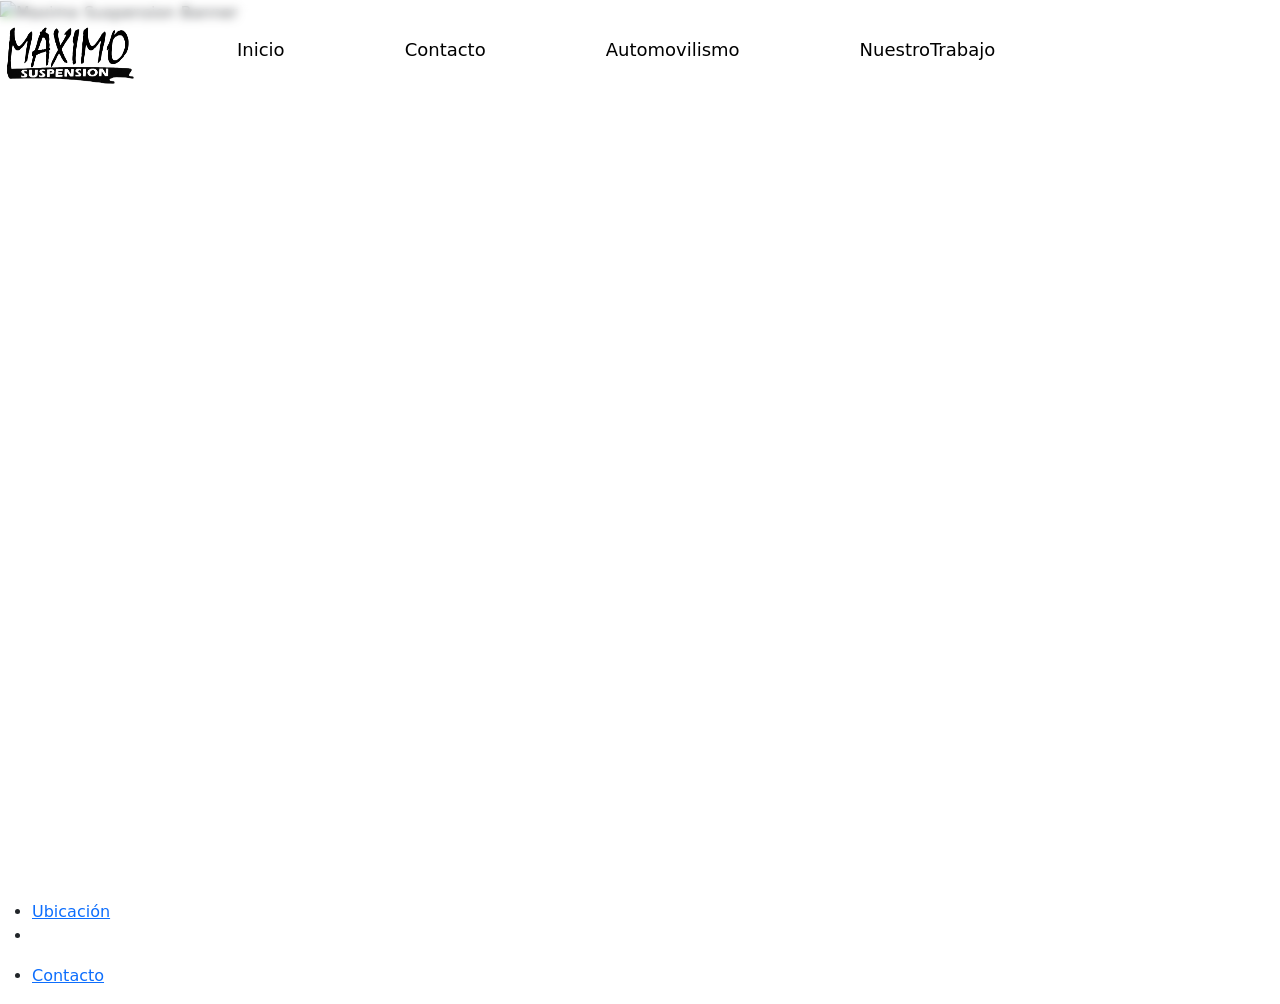
==== index.html @ 8e52dec3 "Add files via upload" ====
<!DOCTYPE html>
<html lang="es">
<head>
    <meta charset="UTF-8">
    <meta name="viewport" content="width=device-width, initial-scale=1.0">
    <title>Maximo Suspension</title>
    <link rel="stylesheet" href="style.css">
    <link href="https://cdn.jsdelivr.net/npm/bootstrap@5.3.0/dist/css/bootstrap.min.css" rel="stylesheet" integrity="sha384-9ndCyUaIbzAi2FUVXJi0CjmCapSmO7SnpJef0486qhLnuZ2cdeRhO02iuK6FUUVM" crossorigin="anonymous">
</head>
<body>
    <header>
        <div class="logo">
            <a href="index.html">
                <img src="Iniciologo.png" alt="Maximo suspension logo">
            </a>
        </div>
        <nav>
            <ul>
                <li class="nav--item"><a href="">Inicio</a></li>
                <li class="nav--item"><a href="contacto.html">Contacto</a></li>
                <li class="nav--item"><a href="automovilismo.html">Automovilismo</a></li>
                <li class="nav--item"><a href="NuestroTrabajo.html">NuestroTrabajo</a></li>
            </ul>
        </nav>
        
    </header>

    <section class="col-12 col-md-6 col-lg-4">
        <img src="autobanner.jpg" alt="Maximo Suspension Banner">
    </section>

    <footer>
        <div class="footer-content">
            <ul class="footer-links">
                <li><a href="#">Ubicación</a></li>
                <li></li>
            </ul>
            <ul class="contactof">
                <li><a href="#">Contacto</a></li>
            </ul>
        </div>
    </footer>

    <script src="https://cdn.jsdelivr.net/npm/@popperjs/core@2.11.8/dist/umd/popper.min.js" integrity="sha384-I7E8VVD/ismYTF4hNIPjVp/Zjvgyol6VFvRkX/vR+Vc4jQkC+hVqc2pM8ODewa9r" crossorigin="anonymous"></script>
    <script src="https://cdn.jsdelivr.net/npm/bootstrap@5.3.8/dist/js/bootstrap.min.js" integrity="sha384-G/EV+4j2dNv+tEPo3++6LCgdCROaejBqfUeNjuKAiuXbjrxilcCdDz6ZAVfHWe1Y" crossorigin="anonymous"></script>
</body>
---- style.css ----
* {
    margin: 0;
    padding: 0;
    box-sizing: border-box;
}

body {
    min-height: 100vh;
    display: flex;
    font-family: 'Gill Sans', 'Gill Sans MT', Calibri, 'Trebuchet MS', sans-serif;
    background-color: #f4f4f4;
    flex-direction: column;
}

header{
    position: fixed;
    top: 0;
    left: 0;
    width: 100%;
    padding: 5px 5px;

    display: flex;
    align-items: center;

    background: rgba(255, 255, 255, 0.281);
    backdrop-filter: blur(5px);

    z-index: 1000;
}


.logo img {
    height: 100px;
    width: 130px;
    margin-top: 5px;
    margin-right: 70px;

}
nav{
    display: flex;
    align-items: center;
}
nav a{
        text-decoration: none;
        color: #000000;
}
    

nav ul{
    padding: auto;
    display: flex;
    gap: 120px;
    list-style: none;
    color: white;
    font-size: 18px;
    transition: 0.3s;
    border-radius: 10px;
    padding-bottom: 0%;
}

.nav--item a:hover{
    color: #ff9500;
}
@media (max-width: 900px){
heaeder{
    padding: 15px 25px;
}
.logo img{
    width: 90px;
}
nav ul{
    gap: 15px;
}
-nav--item a{
    font-size: 16px;
}}

/*celulares*/
@media (max-width: 600px){
    header{
        flex-direction: column;
        gap: 10px;
        padding: 10px;
    }
    .logo img{
        width: 80px;
    }
    nav ul{
        flex-wrap: wrap;
        justify-content: center;
        gap: 10px;
    }
    .nav--item a{
        font-size: 14px;
    }
    
   
}

section{
    width: 100%;
    height: 100vh;
}
section img{
    width: 300%;
    height: 100%;
    object-fit: cover;
}
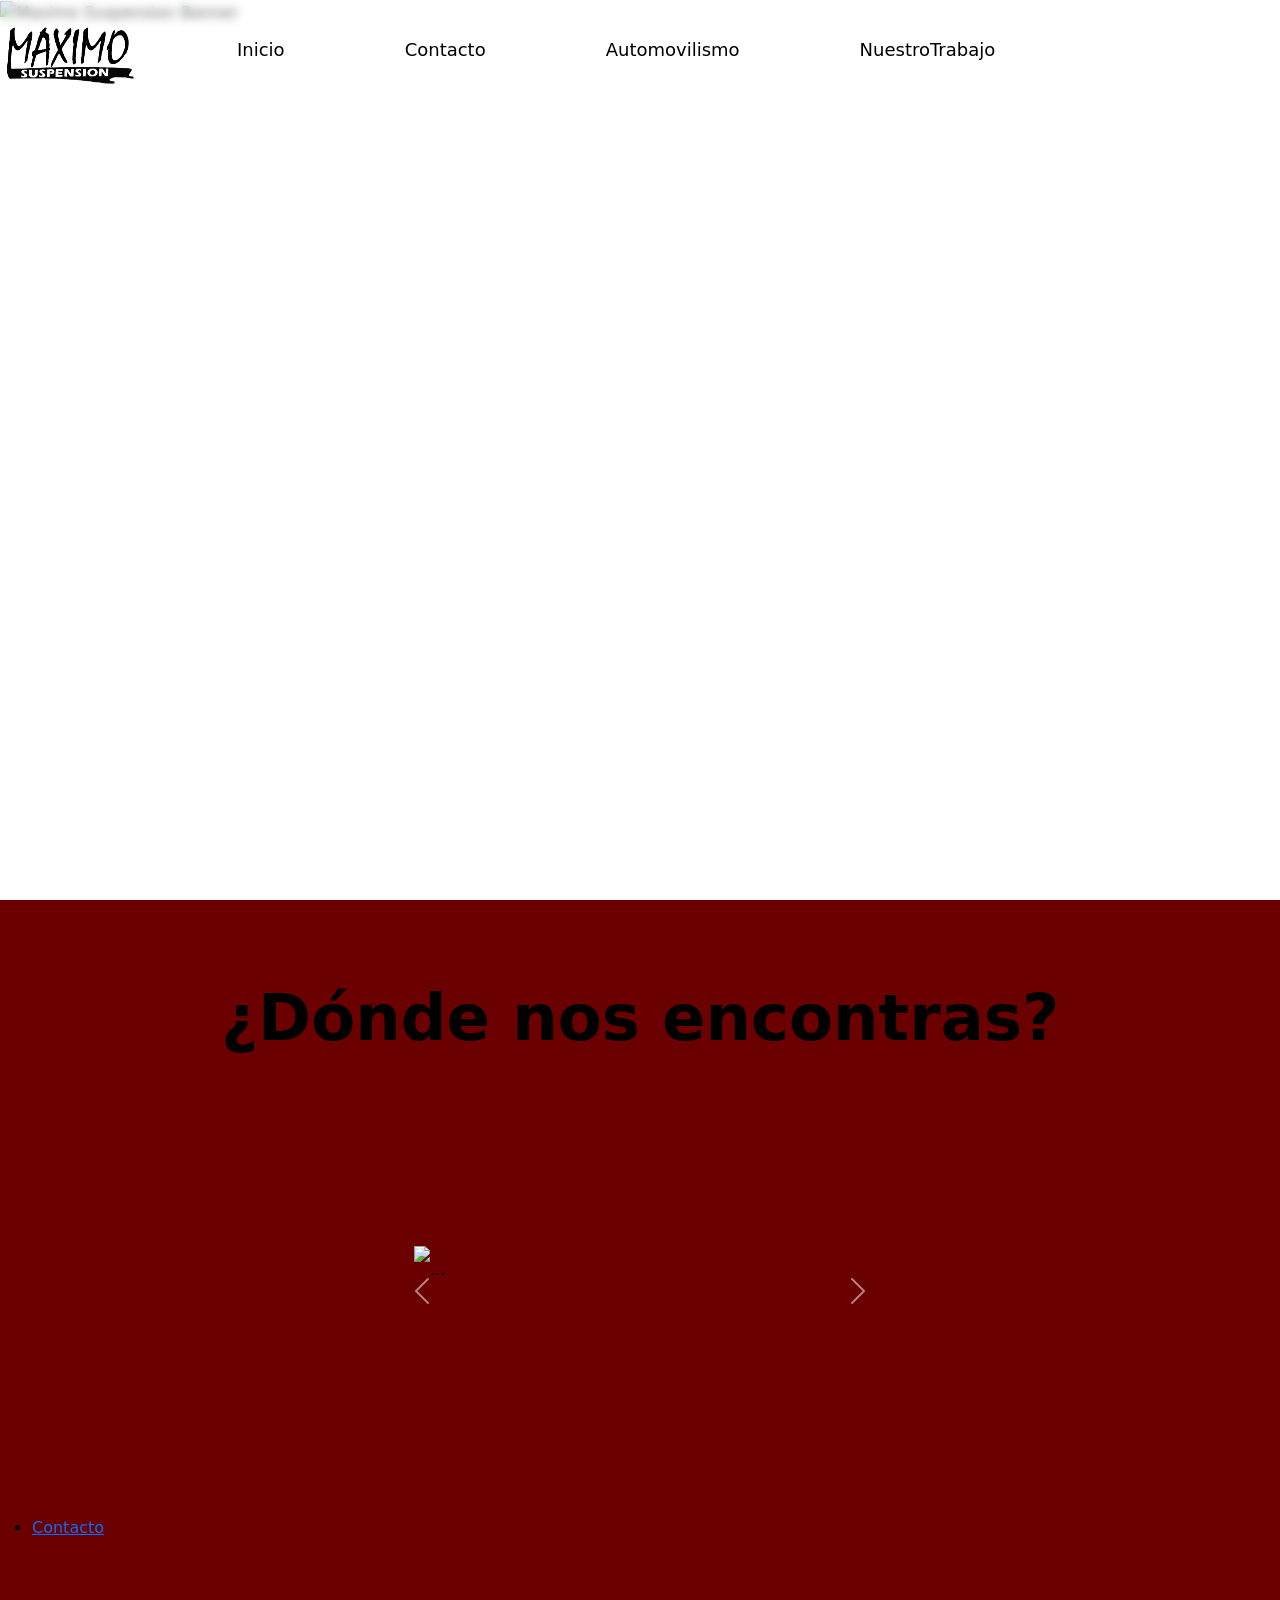
==== commit eb419bf7: "agregamos un carrusel al footer con la ubicación modificamos el html y css." ====
--- a/index.html
+++ b/index.html
@@ -16,7 +16,7 @@
         </div>
         <nav>
             <ul>
-                <li class="nav--item"><a href="">Inicio</a></li>
+                <li class="nav--item"><a href="index.html">Inicio</a></li>
                 <li class="nav--item"><a href="contacto.html">Contacto</a></li>
                 <li class="nav--item"><a href="automovilismo.html">Automovilismo</a></li>
                 <li class="nav--item"><a href="NuestroTrabajo.html">NuestroTrabajo</a></li>
@@ -31,10 +31,30 @@
 
     <footer>
         <div class="footer-content">
-            <ul class="footer-links">
-                <li><a href="#">Ubicación</a></li>
-                <li></li>
-            </ul>
+            <div class="donde">
+            ¿Dónde nos encontras?
+            </div>
+            <div id="carouselExample" class="carousel slide">
+                <div class="carousel-inner">
+                    <div class="carousel-item active">
+                        <img src="Maps.PNG" class="d-block w-100" alt="...">
+                    </div>
+                    <div class="carousel-item">
+                        <img src="ubicación.PNG" class="d-block w-100" alt="...">
+                    </div>
+                    <div class="carousel-item">
+                        <img src="ubicaciónA.PNG" class="d-block w-100" alt="...">
+                    </div>
+                </div>
+                <button class="carousel-control-prev" type="button" data-bs-target="#carouselExample" data-bs-slide="prev">
+                    <span class="carousel-control-prev-icon" aria-hidden="true"></span>
+                    <span class="visually-hidden">Previous</span>
+                </button>
+                <button class="carousel-control-next" type="button" data-bs-target="#carouselExample" data-bs-slide="next">
+                    <span class="carousel-control-next-icon" aria-hidden="true"></span>
+                    <span class="visually-hidden">Next</span>
+                </button>
+            </div>
             <ul class="contactof">
                 <li><a href="#">Contacto</a></li>
             </ul>
--- a/style.css
+++ b/style.css
@@ -79,8 +79,8 @@
 @media (max-width: 600px){
     header{
         flex-direction: column;
-        gap: 10px;
-        padding: 10px;
+        gap: 2px;
+        padding: 2px;
     }
     .logo img{
         width: 80px;
@@ -105,4 +105,62 @@
     width: 300%;
     height: 100%;
     object-fit: cover;
-}+}
+
+footer {
+    flex-grow: 1;
+    background-color: #6b0000;
+    color: #000000;
+    text-align: left;
+    padding: 70px 0;
+    bottom: 0;
+    width: 100%;
+}
+footer img {
+    max-width: 300px;
+    line-height: 3;
+    margin-top: 50px;
+    
+}
+.donde{
+    text-align: center;
+    font-size: 4rem;
+    font-weight: bold;
+    background: #6b0000
+
+
+}
+#carouselExample{
+    padding: 20px;
+    color:  #1111;
+    width:             400px;
+    height: 250px;
+    margin: 100px auto;
+    border-radius: 15px;
+   
+    
+}
+/*slide¿*/
+.carousel-item{
+    height: 250px;
+    width: 300px;
+    color: #000000;
+    padding: 10px;
+}
+#carouselExample{
+    width: 40%;
+    max-width: 900px;
+    height: 250px;
+}
+.carousel-item img{
+    width: 100%;
+    height: 100%;
+    object-fit: cover;
+}
+
+@media (max-width: 760px){
+    #carouselExample{
+        height: 250px;
+    }
+}
+
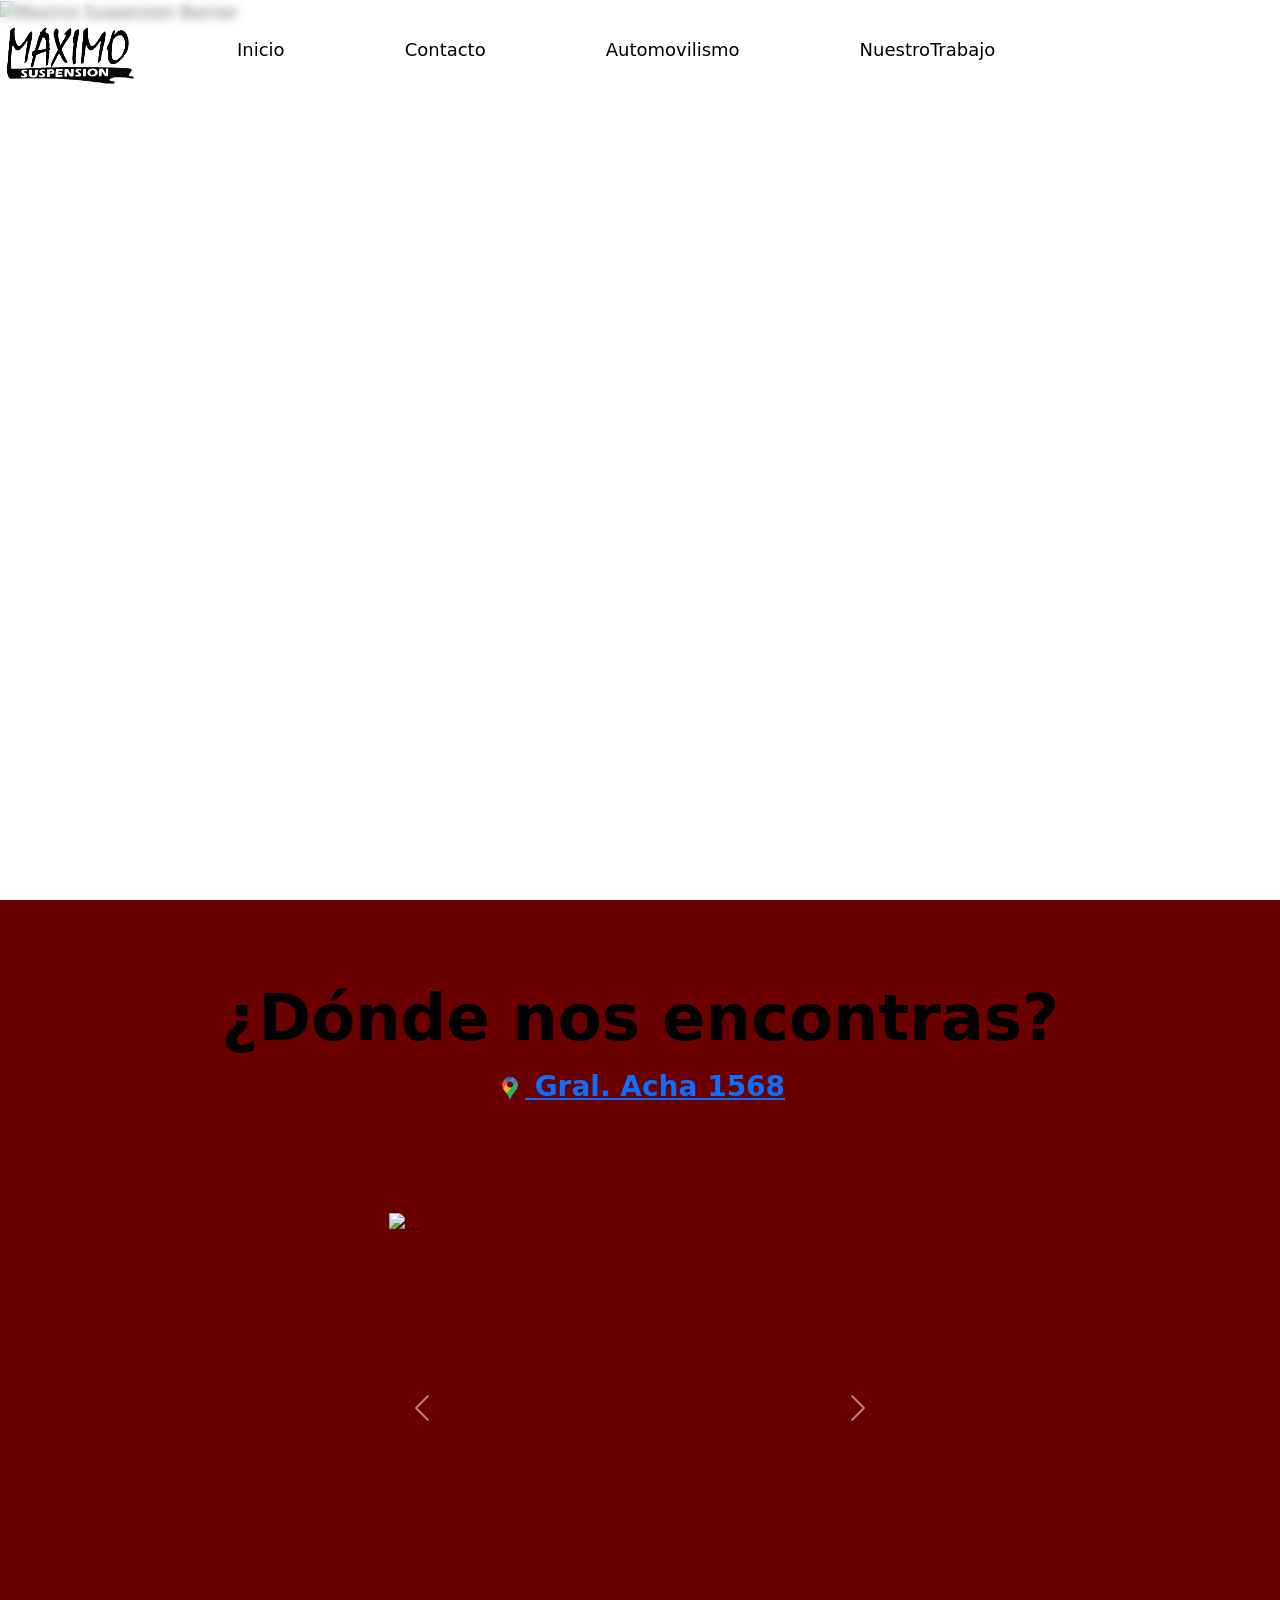
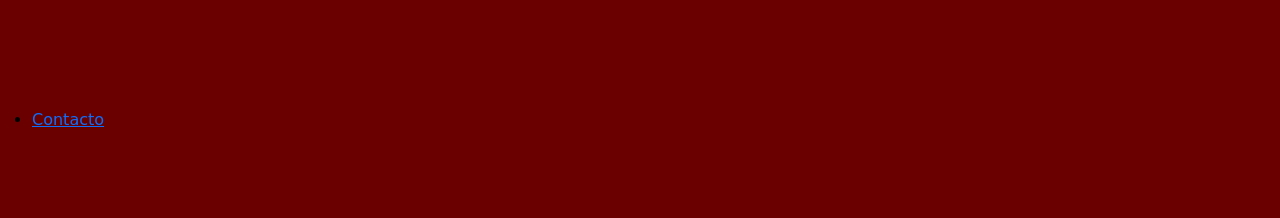
==== commit 9cfe3b5f: "Add files via upload" ====
--- a/index.html
+++ b/index.html
@@ -34,6 +34,10 @@
             <div class="donde">
             ¿Dónde nos encontras?
             </div>
+            <div class="ubi">
+            <a href="https://www.google.com/maps/place/Gral.+Acha+1568,+B1878+Quilmes+Oeste,+Provincia+de+Buenos+Aires/@-34.740072,-58.2885388,17z/data=!3m1!4b1!4m6!3m5!1s0x95a32dd74b11ed37:0xceb569918934865b!8m2!3d-34.7400764!4d-58.2859639!16s%2Fg%2F11pdfvt6d4?entry=ttu&g_ep=EgoyMDI2MDYwMS4wIKXMDSoASAFQAw%3D%3D">
+                <img class="mapslogo" src="Maps1.PNG"> Gral. Acha 1568</a>
+            </div>
             <div id="carouselExample" class="carousel slide">
                 <div class="carousel-inner">
                     <div class="carousel-item active">
--- a/style.css
+++ b/style.css
@@ -116,12 +116,7 @@
     bottom: 0;
     width: 100%;
 }
-footer img {
-    max-width: 300px;
-    line-height: 3;
-    margin-top: 50px;
-    
-}
+
 .donde{
     text-align: center;
     font-size: 4rem;
@@ -131,36 +126,46 @@
 
 }
 #carouselExample{
-    padding: 20px;
+    margin-top: 1px;
+    padding: 5px;
     color:  #1111;
-    width:             400px;
-    height: 250px;
+    width:  400px;
+    height: 400px;
     margin: 100px auto;
     border-radius: 15px;
-   
-    
 }
 /*slide¿*/
 .carousel-item{
-    height: 250px;
-    width: 300px;
+    height: 400px;
+    width: 400px;
     color: #000000;
-    padding: 10px;
 }
 #carouselExample{
     width: 40%;
     max-width: 900px;
-    height: 250px;
+    height: 400px;
 }
 .carousel-item img{
+    margin-right: 10px;
     width: 100%;
     height: 100%;
-    object-fit: cover;
 }
 
 @media (max-width: 760px){
     #carouselExample{
-        height: 250px;
+        height: 350px;
     }
 }
-
+.ubi{
+    margin-bottom: 1px;
+    display: flex;
+    justify-content: center;
+    align-items: center;
+    font-size: 28px;
+    font-weight: bold;
+    width: 100%;
+}
+.mapslogo{
+    width: 30px;
+    height: 30px;
+}
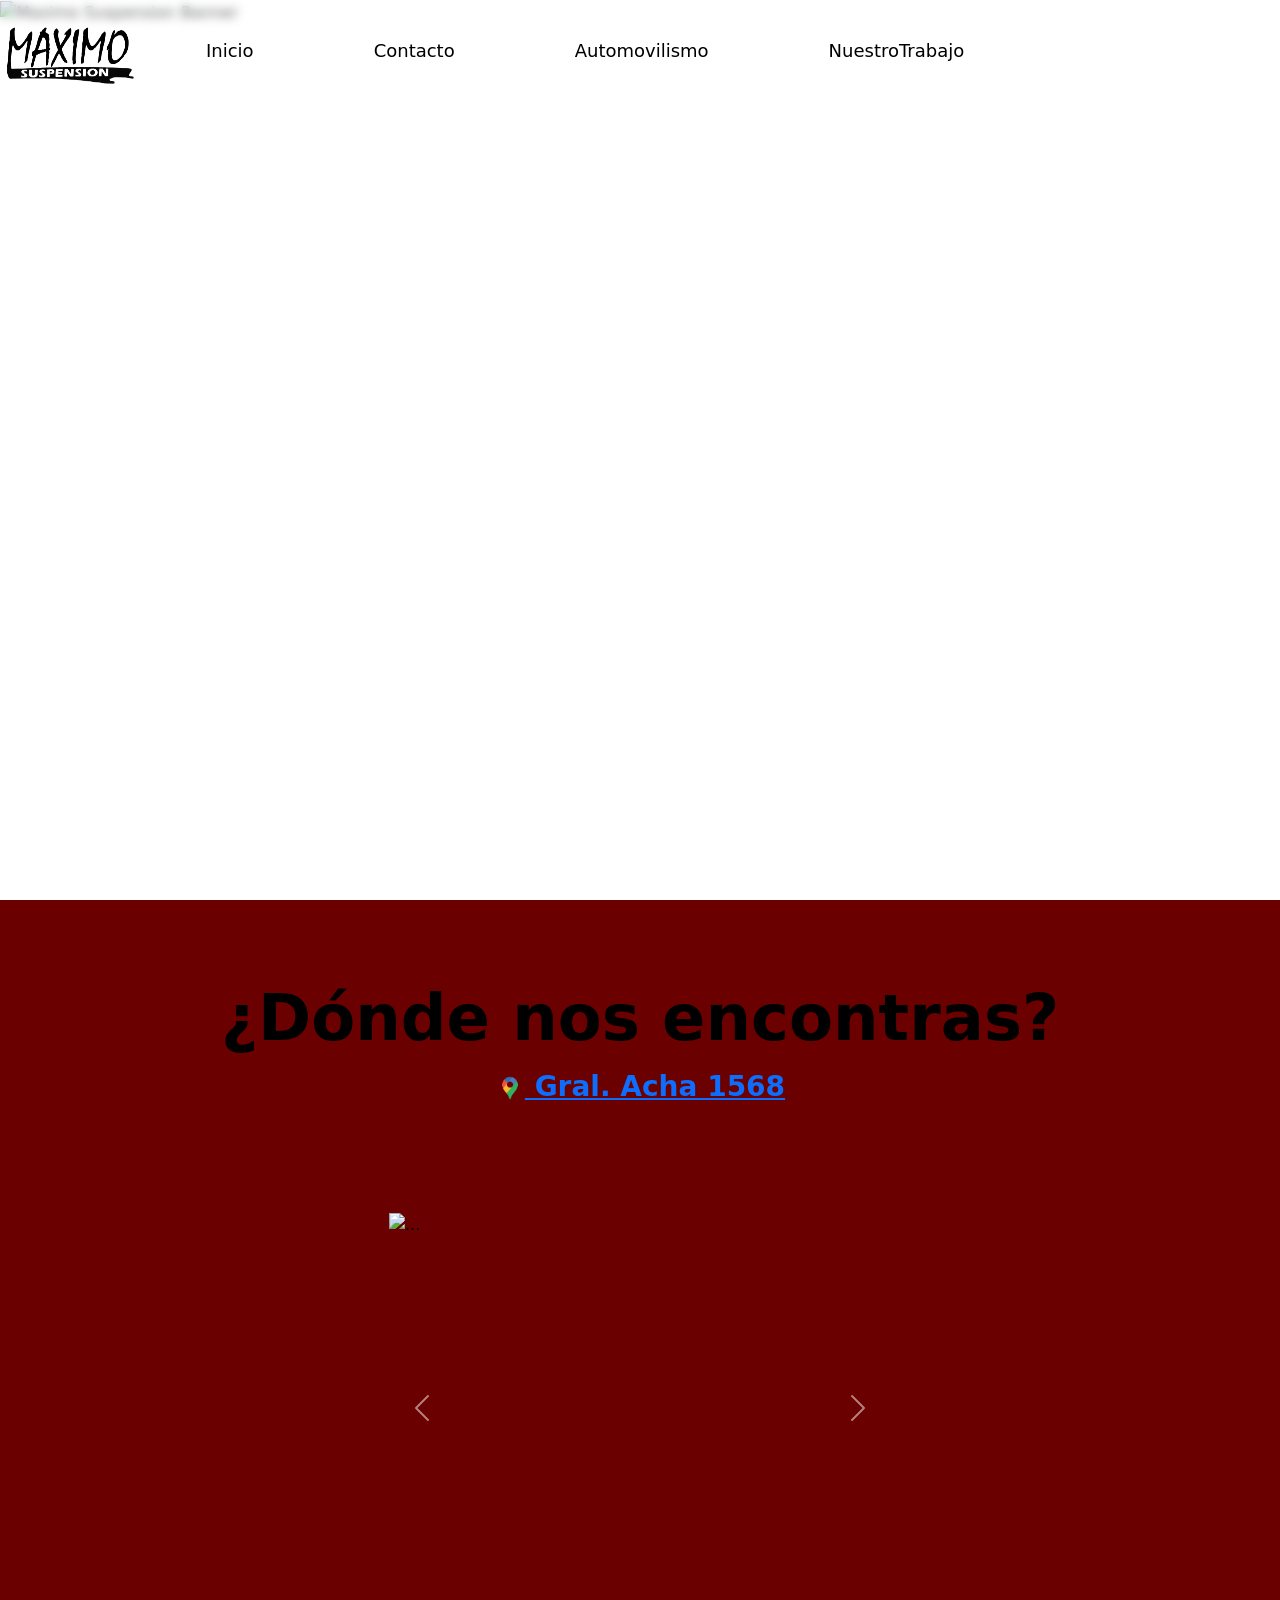
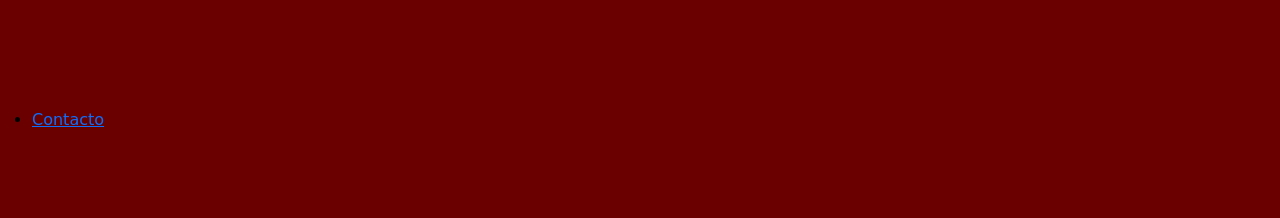
==== commit 84c42631: "index, css, imagen. actualización de responsive" ====
--- a/index.html
+++ b/index.html
@@ -14,7 +14,7 @@
                 <img src="Iniciologo.png" alt="Maximo suspension logo">
             </a>
         </div>
-        <nav>
+        <nav class="barra">
             <ul>
                 <li class="nav--item"><a href="index.html">Inicio</a></li>
                 <li class="nav--item"><a href="contacto.html">Contacto</a></li>
@@ -25,8 +25,8 @@
         
     </header>
 
-    <section class="col-12 col-md-6 col-lg-4">
-        <img src="autobanner.jpg" alt="Maximo Suspension Banner">
+    <section class="col-4 col-md-4 col-lg-4">
+        <img class="banner" src="autobanner.jpg" alt="Maximo Suspension Banner">
     </section>
 
     <footer>
@@ -42,9 +42,6 @@
                 <div class="carousel-inner">
                     <div class="carousel-item active">
                         <img src="Maps.PNG" class="d-block w-100" alt="...">
-                    </div>
-                    <div class="carousel-item">
-                        <img src="ubicación.PNG" class="d-block w-100" alt="...">
                     </div>
                     <div class="carousel-item">
                         <img src="ubicaciónA.PNG" class="d-block w-100" alt="...">
--- a/style.css
+++ b/style.css
@@ -37,7 +37,7 @@
 
 }
 nav{
-    display: flex;
+    height: 45px;
     align-items: center;
 }
 nav a{
@@ -47,7 +47,8 @@
     
 
 nav ul{
-    padding: auto;
+
+    padding: 1px;
     display: flex;
     gap: 120px;
     list-style: none;
@@ -57,13 +58,18 @@
     border-radius: 10px;
     padding-bottom: 0%;
 }
+.barra{
+    list-style: none;
+    display: flex;
+    gap: 1px;
+}
 
 .nav--item a:hover{
     color: #ff9500;
 }
 @media (max-width: 900px){
 heaeder{
-    padding: 15px 25px;
+    padding: 5px 5px;
 }
 .logo img{
     width: 90px;
@@ -83,7 +89,7 @@
         padding: 2px;
     }
     .logo img{
-        width: 80px;
+        width: 160px;
     }
     nav ul{
         flex-wrap: wrap;
@@ -96,6 +102,13 @@
     
    
 }
+
+.banner img {
+    width: 100%;
+    height: 300px;
+    object-fit: cover;
+}
+
 
 section{
     width: 100%;
@@ -148,7 +161,7 @@
 .carousel-item img{
     margin-right: 10px;
     width: 100%;
-    height: 100%;
+    height: 50%;
 }
 
 @media (max-width: 760px){
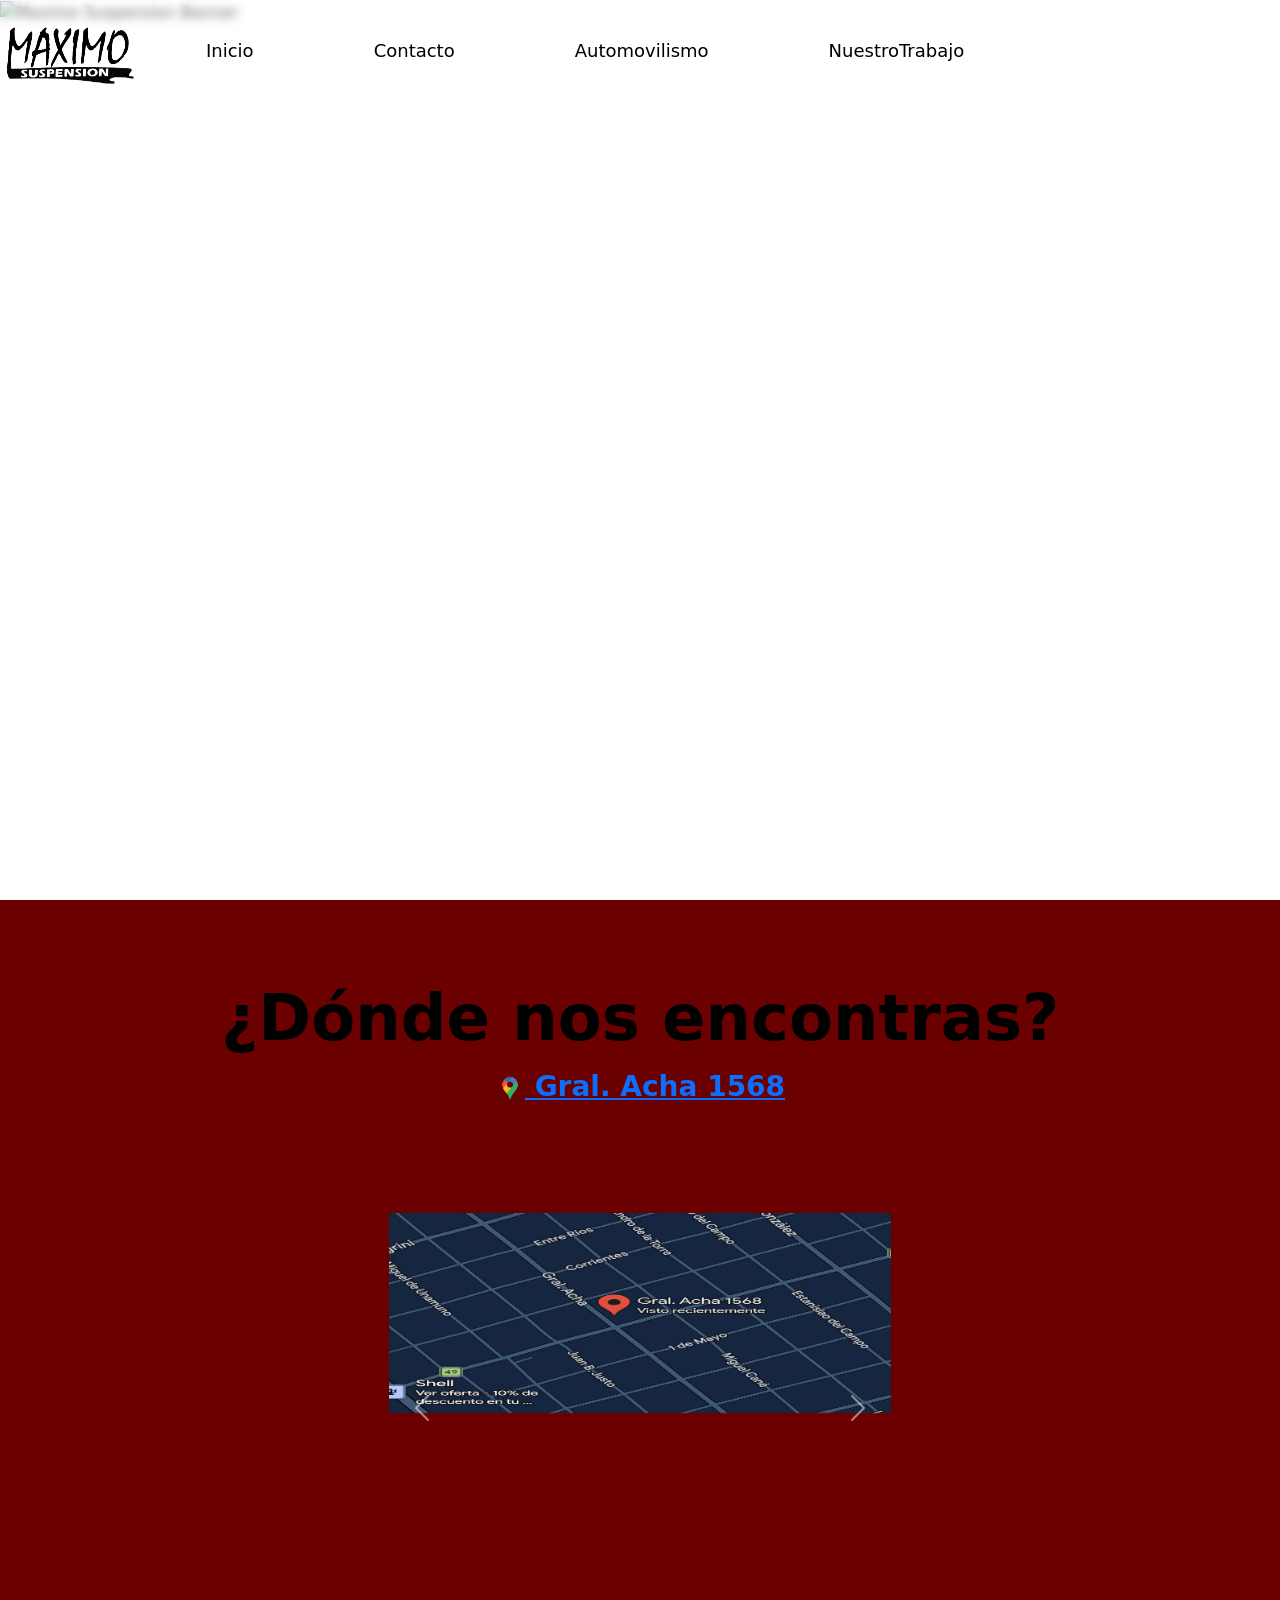
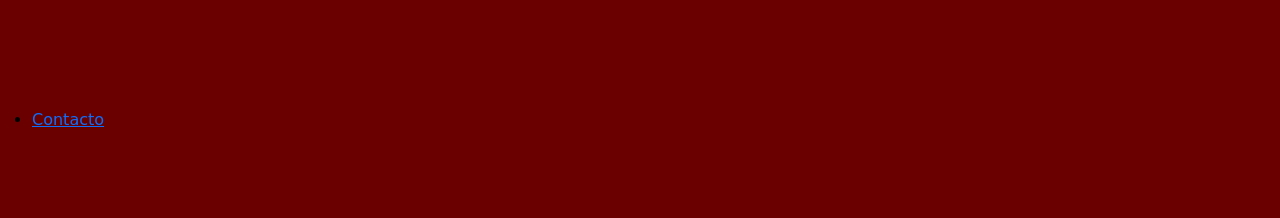
==== commit 077a3439: "Update index.html" ====
--- a/index.html
+++ b/index.html
@@ -41,7 +41,7 @@
             <div id="carouselExample" class="carousel slide">
                 <div class="carousel-inner">
                     <div class="carousel-item active">
-                        <img src="Maps.PNG" class="d-block w-100" alt="...">
+                        <img src="Maps.PNG" class="d-block w-100" alt="foto de Google Maps">
                     </div>
                     <div class="carousel-item">
                         <img src="ubicaciónA.PNG" class="d-block w-100" alt="...">
@@ -64,4 +64,4 @@
 
     <script src="https://cdn.jsdelivr.net/npm/@popperjs/core@2.11.8/dist/umd/popper.min.js" integrity="sha384-I7E8VVD/ismYTF4hNIPjVp/Zjvgyol6VFvRkX/vR+Vc4jQkC+hVqc2pM8ODewa9r" crossorigin="anonymous"></script>
     <script src="https://cdn.jsdelivr.net/npm/bootstrap@5.3.8/dist/js/bootstrap.min.js" integrity="sha384-G/EV+4j2dNv+tEPo3++6LCgdCROaejBqfUeNjuKAiuXbjrxilcCdDz6ZAVfHWe1Y" crossorigin="anonymous"></script>
-</body>+</body>
